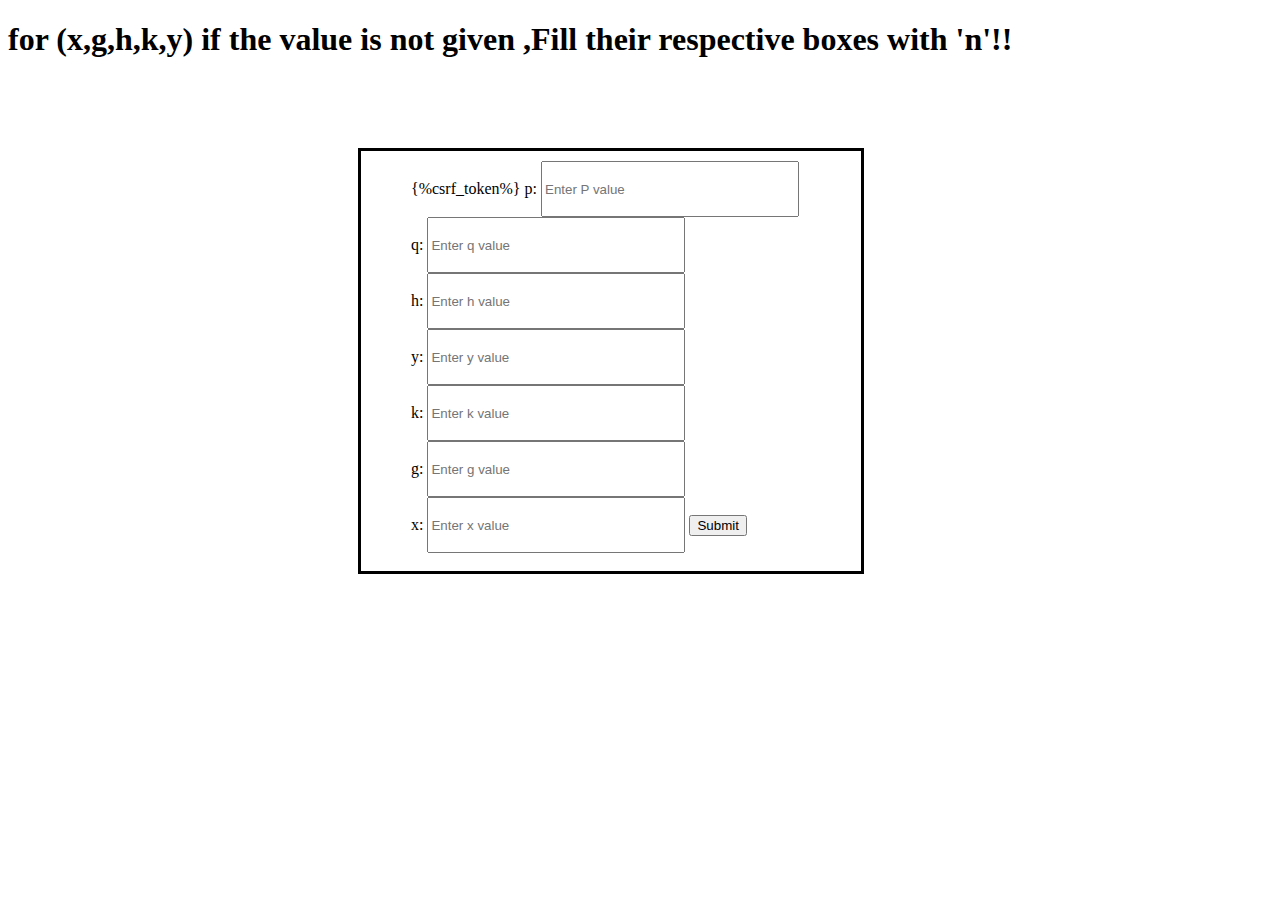
==== mycal/templates/dsa.html @ ec74f8a8 "Add files via upload" ====
<!DOCTYPE html>
<html lang="en">
<head>
    <meta charset="UTF-8">
    <meta name="viewport" content="width=device-width, initial-scale=1.0">
    <title>DSA_Algorithm</title>
    <style>
        .form {
            margin: 90px 350px 30px;
            padding: 10px 50px 10px;
            width: 400px;
            height: 400px;
            justify-content: center;
            align-items: center;
            border:solid;

        }
    </style>
</head>
<body>
    <h1>
        for (x,g,h,k,y) if the value is not given ,Fill their respective boxes with 'n'!!
    </h1>
    <div class="form">
     <form method="POST" action="result">
        {%csrf_token%}
        <label id="p">p:</label>
        <input style="width: 250px;height: 50px;margin: auto;" type="number" name="pval" id="p" placeholder="Enter P value" ><br>
        <label id="q">q:</label>
        <input style="width: 250px;height: 50px;margin: auto;" type="number" name='qval' id="q" placeholder="Enter q value" ><br>
        <label id="h">h:</label>
        <input style="width: 250px;height: 50px;margin: auto;" type="number" name="hval" id="h" placeholder="Enter h value" ><br>
        <label id="y">y:</label>
        <input style="width: 250px;height: 50px;margin: auto;" type="number" name="yval" id="y" placeholder="Enter y value" ><br>
        <label id="k">k:</label>
        <input style="width: 250px;height: 50px;margin: auto;" type="number" name="kval" id="k" placeholder="Enter k value" ><br>
        <label id="g">g:</label>
        <input style="width: 250px;height: 50px;margin: auto;" type="number" name="gval" id="g" placeholder="Enter g value" ><br>
        <label id="x">x:</label>
        <input style="width: 250px;height: 50px;margin: auto;" type="number" name="xval" id="x" placeholder="Enter x value" >
        <input type="submit">
     </form>
    </div>
</body>
</html>
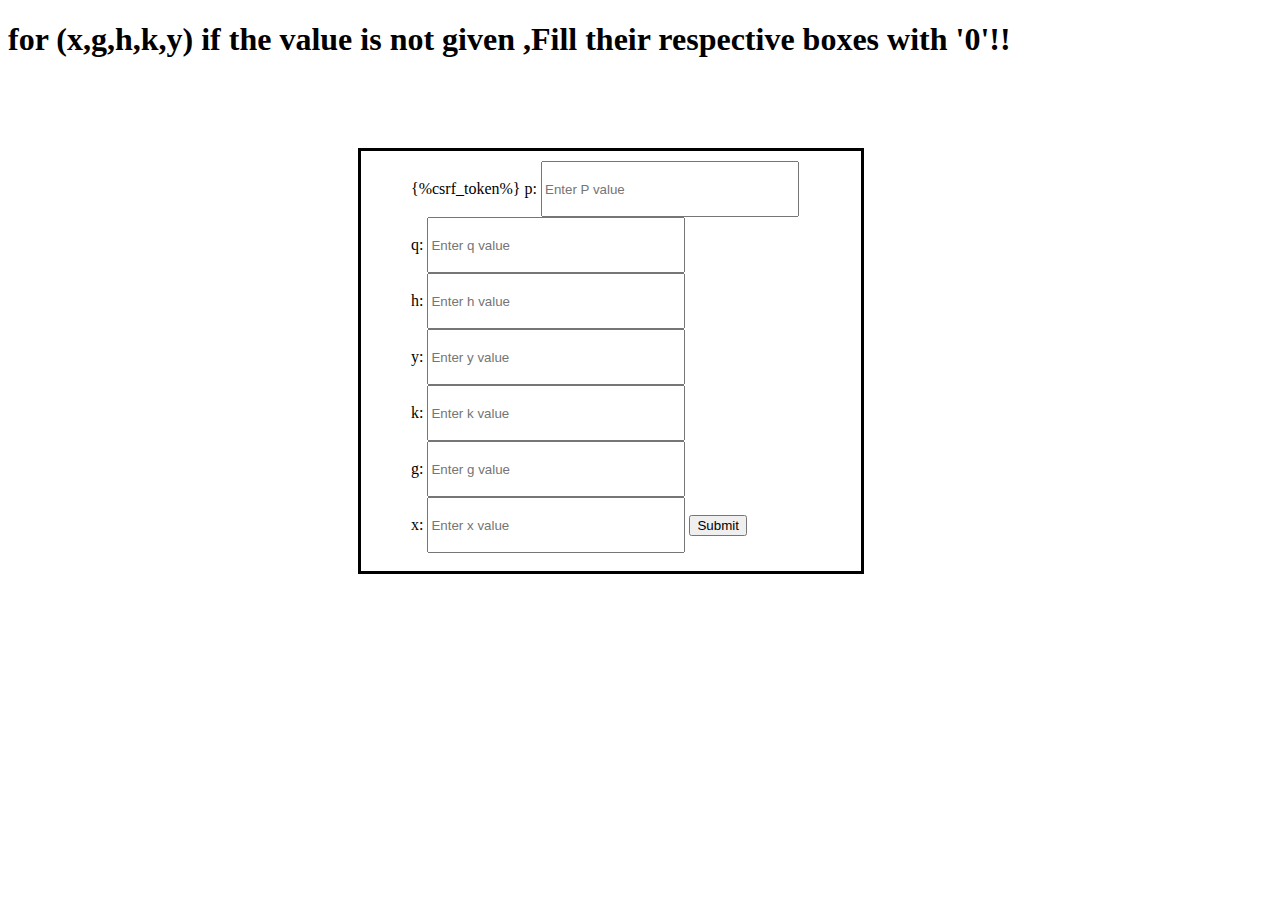
==== commit ecc848eb: "Add files via upload" ====
--- a/mycal/templates/dsa.html
+++ b/mycal/templates/dsa.html
@@ -19,7 +19,7 @@
 </head>
 <body>
     <h1>
-        for (x,g,h,k,y) if the value is not given ,Fill their respective boxes with 'n'!!
+        for (x,g,h,k,y) if the value is not given ,Fill their respective boxes with '0'!!
     </h1>
     <div class="form">
      <form method="POST" action="result">
